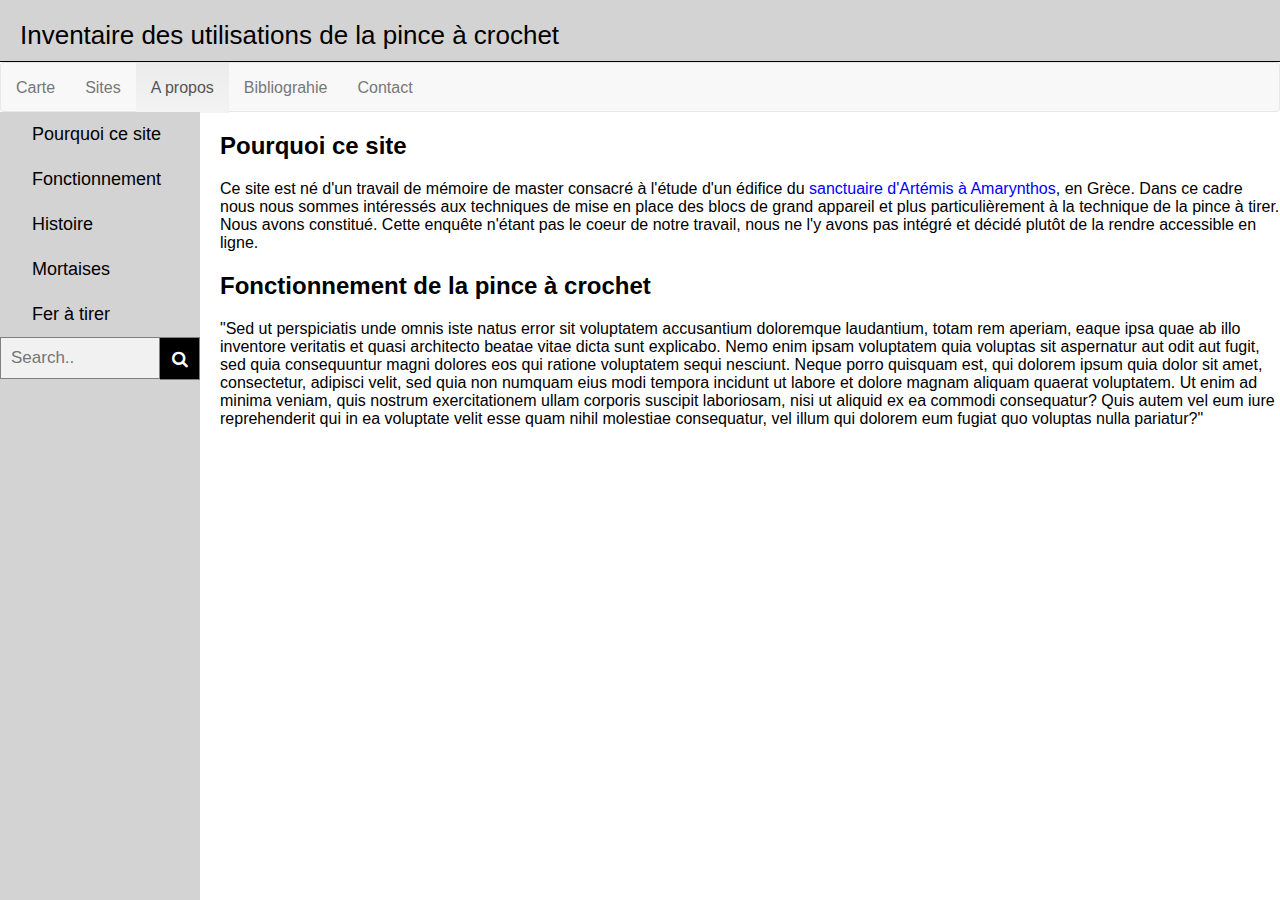
==== about.html @ b3889a68 "corrections" ====
<html>
    <head>
        <meta charset="utf-8">
        <meta name="viewport" content="width=device-width, initial-scale=1.0">
        <meta name="author" content="Jerome Andre">

        <title>Inventaire des attestation de la pince à crochet</title>

         <!-- Load personnal CSS styles -->
        <link rel="stylesheet" href="styles/styles2.css">
        <!-- Load font awesome styles -->
        <link rel="stylesheet" href="https://cdnjs.cloudflare.com/ajax/libs/font-awesome/4.7.0/css/font-awesome.min.css">
        <!-- Load external JavaScript -->
        <script src="scripts/index.js"></script>
    </head>
	

<body>
<h1>Inventaire des utilisations de la pince à crochet</h1>
   <nav class="navbar navbar-default">
  <div class="container-fluid">
    <ul class="nav navbar-nav">
      <li><a href="index.html">Carte</a></li>
      <li><a href="sites.html">Sites</a></li>
	  <li class="active"><a href="about.html">A propos</a></li>
	  <li><a href="bibliography.html">Bibliograhie</a></li>
      <li><a href="contact.html">Contact</a></li>
    </ul>
  </div>
</nav>

        <!-- Barre navigation latérale -->
   <nav>

 <div class="sidenav"></a>

<button class="btn-lateral" ><a href="about.html#Pourquoi ce site">Pourquoi ce site </a>
  </button>
<button class="btn-lateral" ><a href="about.html#Fonctionnement">Fonctionnement</a>
  </button>
<button class="btn-lateral" ><a href="about.html#Germanie supérieure">Histoire</a>
  </button>
<button class="btn-lateral" ><a href="about.html#Germanie supérieure">Mortaises</a>
  </button>
<button class="btn-lateral" ><a href="about.html#Germanie supérieure">Fer à tirer</a>
  </button>
  <!-- The search form -->
<form class="example" action="action_page.php">
  <input type="text" placeholder="Search.." name="search">
  <button type="submit"><i class="fa fa-search" aria-hidden="true"></i></button>
</form>
</div> 
	 </nav>

 <!-- DIV POUR LE TEXTE -->
<div style="margin-left: 220px">

<h2 id="Pourquoi ce site">Pourquoi ce site </h2>
<p>
Ce site est né d'un travail de mémoire de master consacré à l'étude d'un édifice du <a href="https://www.esag.swiss/fr/amarynthos/sanctuary-of-artemis/" style="color: blue;" target="blanck">sanctuaire d'Artémis à Amarynthos</a>, en Grèce. Dans ce cadre nous nous sommes intéressés aux techniques de mise en place des blocs de grand appareil et plus particulièrement à la technique de la pince à tirer. Nous avons constitué. Cette enquête n'étant pas le coeur de notre travail, nous ne l'y avons pas intégré et décidé plutôt de la rendre accessible en ligne.
</p>
<div>

<div>
<h2 id="Fonctionnement">Fonctionnement de la pince à crochet</h2>
</div>

<p>
"Sed ut perspiciatis unde omnis iste natus error sit voluptatem accusantium doloremque laudantium, totam rem aperiam, eaque ipsa quae ab illo inventore veritatis et quasi architecto beatae vitae dicta sunt explicabo. Nemo enim ipsam voluptatem quia voluptas sit aspernatur aut odit aut fugit, sed quia consequuntur magni dolores eos qui ratione voluptatem sequi nesciunt. Neque porro quisquam est, qui dolorem ipsum quia dolor sit amet, consectetur, adipisci velit, sed quia non numquam eius modi tempora incidunt ut labore et dolore magnam aliquam quaerat voluptatem. Ut enim ad minima veniam, quis nostrum exercitationem ullam corporis suscipit laboriosam, nisi ut aliquid ex ea commodi consequatur? Quis autem vel eum iure reprehenderit qui in ea voluptate velit esse quam nihil molestiae consequatur, vel illum qui dolorem eum fugiat quo voluptas nulla pariatur?"

</p>
	


<!-- Loop through all dropdown buttons to toggle between hiding and showing its dropdown content - This allows the user to have multiple dropdowns without any conflict --> 
<script>
var dropdown = document.getElementsByClassName("dropdown-btn");
var i;

for (i = 0; i < dropdown.length; i++) {
  dropdown[i].addEventListener("click", function() {
  this.classList.toggle("active");
  var dropdownContent = this.nextElementSibling;
  if (dropdownContent.style.display === "block") {
  dropdownContent.style.display = "none";
  } else {
  dropdownContent.style.display = "block";
  }
  });
}
</script>




</body>
</html>
---- styles/styles2.css ----
/* Place your CSS styles in this file */
html,body
{
    width: 100%;
    height: 100%;
    margin: 0px;
    padding: 0px;
}

p {
    text-align: left;
    font-family: Arial, Helvetica, sans-serif;
    font-weight: normal;
}

body {
    text-align: left;
    font-family: Arial, Helvetica, sans-serif;
    font-weight: normal;
}

#mapcontainer {
    display: flex;
	width: 100%;
	height: 83%;
	position: fixed;
	top: 110px;
}

#map {
	z-index:0;
	flex: 1;   
	}
	
@media (max-width: 500px) {
#mapcontainer {
    position: fixed;
	right: 0px;
	top: 268px;
  }
}

h1 {
    text-align: left;
    font-family: Arial, Helvetica, sans-serif;
    font-weight: normal;
    background-color: lightgray;
	font-size: 26px;
    padding: 20px;
	padding-bottom: 10px;
	margin: 0;
	border-bottom: solid;
	border-width: thin;
	vertical-align: center;
}

h3 {
	text-align: center;
}

h4 {
    text-align: center;
    font-family: Arial, Helvetica, sans-serif;
    font-weight: bold;
	font-size: 12px;
    padding: 0px;
	padding-bottom: 4px;
	margin: 0;
	vertical-align: center;	
}

.biblio-body{
    margin: 10px;
	margin-left: 20px;
}

 a, a:hover, a:focus, a:active {
     text-decoration: none;
     color: inherit;
 }
 a {
    text-decoration: none;
    color: black;
}

a:hover {
    text-decoration: underline;
}

ul li: last - of -type > a {
       display: block;
       text - align: right;
}

/* POUR LA BARRE NAVIGATION LATERALE,  full height */
.sidenav {
  height: 100%;
  width: 200px;
  position: fixed;
  z-index: 1;
  top: 0 px;
  left: 0;
  background-color: lightgray;
  overflow-x: hidden;

}

.sidenav-titel  { 
	font-size: 22px;
	font-style: bold;
	text-align: center;
}

/* Style the sidenav links and the dropdown button */
.sidenav a, .dropdown-btn, .btn-lateral {
  padding: 6px 8px 6px 16px;
  text-decoration: none;
  font-size: 18px;
  color: black;
  display: block;
  border: none;
  background: none;
  width:100%;
  text-align: left;
  cursor: pointer;
  outline: none;
}

/* On mouse-over */
.sidenav a:hover, .dropdown-btn:hover, .btn-lateral:hover {
  color: #f1f1f1;
}

/* Main content */
.main {
  margin-left: 200px; /* Same as the width of the sidenav */
  font-size: 18px; /* Increased text to enable scrolling */
  padding: 0px 10px;
}

/* Add an active class to the active dropdown button */
.active {
  background-color: green;
  color: white;
}

/* Dropdown container (hidden by default). Optional: add a lighter background color and some left padding to change the design of the dropdown content */
.dropdown-container {
  display: none;
  background-color: gray;
  padding-left: 8px;
}

* {
  box-sizing: border-box;
}

/*POUR LA RECHERCHE BOX */
/* Style the search field */
form.example input[type=text] {
  padding: 10px;
  font-size: 17px;
  border: 1px solid grey;
  float: left;
  width: 80%;
  background: #f1f1f1;
}

/* Style the submit button */
form.example button {
  float: left;
  width: 20%;
  padding: 12px;
  background: black;
  color: white;
  font-size: 17px;
  border: 1px solid grey;
  border-left: none; /* Prevent double borders */
  cursor: pointer;
}

form.example button:hover {
  background:gray;
}

/* Clear floats */
form.example::after {
  content: "";
  clear: both;
  display: table;
}


/* SCALE BAR*/
.leaflet-control-better-scale {
	height: 15px;
}
.leaflet-control-better-scale-upper-first-piece {
    top: 0%;
    left: 0%;
    width: 25%;
}
.leaflet-control-better-scale-upper-second-piece {
    top: 0%;
    left: 50%;
    width: 25%;
}
.leaflet-control-better-scale-lower-first-piece {
    top: 50%;
    left: 25%;
    width: 25%;
}
.leaflet-control-better-scale-lower-second-piece {
    top: 50%;
    left: 75%;
    width: 30%;
}
.leaflet-control-better-scale-ruler-block {
    overflow: hidden;
    position: absolute;
    height: 50%;
    background-color: #444444;
}
.leaflet-control-better-scale-ruler {
    overflow: hidden;
    position: relative;
    width: 100%;
    height: 7px;
    background-color: White;
    border: 1px solid #444444;
}
.leaflet-control-better-scale-label-div {
    position: relative;
    width: 100%;   
}
.leaflet-control-better-scale-label {
    position: absolute;
    width: 10%;
    text-align: center;
    color: #fff;
    font: sans-serif;
    font-weight: bold;
    font-size: 12px;
    height: 5px;
    top: -1px;
     text-shadow: 1px 0 0 #000, 0 -1px 0 #000, 0 1px 0 #000, -1px 0 0 #000;
}
.leaflet-control-better-scale-first-number {
    left: 45%;
}
.leaflet-control-better-scale-second-number {
    left: 95%;
}
/* END SCALE BAR*/


/* Checkboxes text */
.inputs, .inputs_2 {
	width: 110px;
	position: fixed;
	right: 0px;
	top: 110px;
	z-index: 1;
	background-color: #eee;
	flex-wrap: wrap;
	margin: 5px;
	padding: 5px;
	border: solid;
	border-width: thin; 
	border-radius: 5%;
	text-align: left;
    font-family: Arial, Helvetica, sans-serif;
    font-weight: normal; 
	display: flex;
	}
	
.inputs_2 {
	top: 365px;	
}
	
.input-text{
	font-family: Arial, Helvetica, sans-serif;
    font-weight: normal;
	font-size: 14px;
	color: #777;
	flex-wrap: wrap;
}


@media (max-width: 500px) {
  .inputs, .inputs_2 {
    position: fixed;
	right: 0px;
	top: 268px;
	max-width: 110px;
	min-width: 90px;
  }
  .inputs_2 {
    position: fixed;
	right: 0px;
	top: 530px;
  } 
}

/*Style the CLUSTERS*/
.marker-cluster-small {
  background-color: #de6a72 !important;
  opacity: 0.7;
}

.marker-cluster-small div {
  background-color: #C80815 !important;
  opacity: 0.7;
  color: black !important;
}

.nav {
  padding-left: 0;
  margin-bottom: 0;
  list-style: none;
}
.nav > li {
  position: relative;
  display: block;
}
.nav > li > a {
  position: relative;
  display: block;
  padding: 10px 15px;
}
.nav > li > a:hover,
.nav > li > a:focus {
  text-decoration: none;
  background-color: #eee;
}
.nav > li.disabled > a {
  color: #777;
}
.nav > li.disabled > a:hover,
.nav > li.disabled > a:focus {
  color: #777;
  text-decoration: none;
  cursor: not-allowed;
  background-color: transparent;
}
.nav .open > a,
.nav .open > a:hover,
.nav .open > a:focus {
  background-color: #eee;
  border-color: #337ab7;
}
.nav .nav-divider {
  height: 1px;
  margin: 9px 0;
  overflow: hidden;
  background-color: #e5e5e5;
}
.nav > li > a > img {
  max-width: none;
}
.nav-tabs {
  border-bottom: 1px solid #ddd;
}
.nav-tabs > li {
  float: left;
  margin-bottom: -1px;
}
.nav-tabs > li > a {
  margin-right: 2px;
  line-height: 1.42857143;
  border: 1px solid transparent;
  border-radius: 4px 4px 0 0;
}
.nav-tabs > li > a:hover {
  border-color: #eee #eee #ddd;
}
.nav-tabs > li.active > a,
.nav-tabs > li.active > a:hover,
.nav-tabs > li.active > a:focus {
  color: #555;
  cursor: default;
  background-color: #fff;
  border: 1px solid #ddd;
  border-bottom-color: transparent;
}
.nav-tabs.nav-justified {
  width: 100%;
  border-bottom: 0;
}
.nav-tabs.nav-justified > li {
  float: none;
}
.nav-tabs.nav-justified > li > a {
  margin-bottom: 5px;
  text-align: center;
}
.nav-tabs.nav-justified > .dropdown .dropdown-menu {
  top: auto;
  left: auto;
}
@media (min-width: 500px) {
  .nav-tabs.nav-justified > li {
    display: table-cell;
    width: 1%;
  }
  .nav-tabs.nav-justified > li > a {
    margin-bottom: 0;
  }
}
.nav-tabs.nav-justified > li > a {
  margin-right: 0;
  border-radius: 4px;
}
.nav-tabs.nav-justified > .active > a,
.nav-tabs.nav-justified > .active > a:hover,
.nav-tabs.nav-justified > .active > a:focus {
  border: 1px solid #ddd;
}
@media (min-width: 500px) {
  .nav-tabs.nav-justified > li > a {
    border-bottom: 1px solid #ddd;
    border-radius: 4px 4px 0 0;
  }
  .nav-tabs.nav-justified > .active > a,
  .nav-tabs.nav-justified > .active > a:hover,
  .nav-tabs.nav-justified > .active > a:focus {
    border-bottom-color: #fff;
  }
}
.nav-pills > li {
  float: left;
}
.nav-pills > li > a {
  border-radius: 4px;
}
.nav-pills > li + li {
  margin-left: 2px;
}
.nav-pills > li.active > a,
.nav-pills > li.active > a:hover,
.nav-pills > li.active > a:focus {
  color: #fff;
  background-color: #337ab7;
}
.nav-stacked > li {
  float: none;
}
.nav-stacked > li + li {
  margin-top: 2px;
  margin-left: 0;
}
.nav-justified {
  width: 100%;
}
.nav-justified > li {
  float: none;
}
.nav-justified > li > a {
  margin-bottom: 5px;
  text-align: center;
}
.nav-justified > .dropdown .dropdown-menu {
  top: auto;
  left: auto;
}
@media (min-width: 500px) {
  .nav-justified > li {
    display: table-cell;
    width: 1%;
  }
  .nav-justified > li > a {
    margin-bottom: 0;
  }
}
.nav-tabs-justified {
  border-bottom: 0;
}
.nav-tabs-justified > li > a {
  margin-right: 0;
  border-radius: 4px;
}
.nav-tabs-justified > .active > a,
.nav-tabs-justified > .active > a:hover,
.nav-tabs-justified > .active > a:focus {
  border: 1px solid #ddd;
}
@media (min-width: 500px) {
  .nav-tabs-justified > li > a {
    border-bottom: 1px solid #ddd;
    border-radius: 4px 4px 0 0;
  }
  .nav-tabs-justified > .active > a,
  .nav-tabs-justified > .active > a:hover,
  .nav-tabs-justified > .active > a:focus {
    border-bottom-color: #fff;
  }
}
.tab-content > .tab-pane {
  display: none;
}
.tab-content > .active {
  display: block;
}
.nav-tabs .dropdown-menu {
  margin-top: -1px;
  border-top-left-radius: 0;
  border-top-right-radius: 0;
}
.navbar {
  position: relative;
  min-height: 50px;
  margin-bottom: 0px;
  border: 1px solid transparent;
}
@media (min-width: 500px) {
  .navbar {
    border-radius: 4px;
  }
}
@media (min-width: 1px) {
  .navbar-header {
    float: left;
  }
}
.navbar-collapse {
  padding-right: 15px;
  padding-left: 15px;
  overflow-x: visible;
  -webkit-overflow-scrolling: touch;
  border-top: 1px solid transparent;
  -webkit-box-shadow: inset 0 1px 0 rgba(255, 255, 255, .1);
          box-shadow: inset 0 1px 0 rgba(255, 255, 255, .1);
}
.navbar-collapse.in {
  overflow-y: auto;
}
@media (min-width: 500px) {
  .navbar-collapse {
    width: auto;
    border-top: 0;
    -webkit-box-shadow: none;
            box-shadow: none;
	width: 50%;	
 }
  .navbar-collapse.collapse {
    display: block !important;
    height: auto !important;
    padding-bottom: 0;
    overflow: visible !important;
	width: 50%;
  }
  .navbar-collapse.in {
    overflow-y: visible;
  }
  .navbar-fixed-top .navbar-collapse,
  .navbar-static-top .navbar-collapse,
  .navbar-fixed-bottom .navbar-collapse {
    padding-right: 0;
    padding-left: 0;
	width: 50%;
  }
}
.navbar-fixed-top .navbar-collapse,
.navbar-fixed-bottom .navbar-collapse {
  max-height: 340px;
}
@media (max-device-width: 480px) and (orientation: landscape) {
  .navbar-fixed-top .navbar-collapse,
  .navbar-fixed-bottom .navbar-collapse {
    max-height: 200px;
  }
}
.container > .navbar-header,
.container-fluid > .navbar-header,
.container > .navbar-collapse,
.container-fluid > .navbar-collapse {
  margin-right: -15px;
  margin-left: -15px;
}
@media (min-width: 500px) {
  .container > .navbar-header,
  .container-fluid > .navbar-header,
  .container > .navbar-collapse,
  .container-fluid > .navbar-collapse {
    margin-right: 0;
    margin-left: 0;
  }
}
.navbar-static-top {
  z-index: 1000;
  border-width: 0 0 1px;
}
@media (min-width: 500px) {
  .navbar-static-top {
    border-radius: 0;
  }
}
.navbar-fixed-top,
.navbar-fixed-bottom {
  position: fixed;
  right: 0;
  left: 0;
  z-index: 1030;
}
@media (min-width: 500px) {
  .navbar-fixed-top,
  .navbar-fixed-bottom {
    border-radius: 0;
  }
}
.navbar-fixed-top {
  top: 0;
  border-width: 0 0 1px;
}
.navbar-fixed-bottom {
  bottom: 0;
  margin-bottom: 0;
  border-width: 1px 0 0;
}
.navbar-brand {
  float: left;
  height: 50px;
  padding: 15px 15px;
  font-size: 18px;
  line-height: 20px;
}
.navbar-brand:hover,
.navbar-brand:focus {
  text-decoration: none;
}
.navbar-brand > img {
  display: block;
}
@media (min-width: 500px) {
  .navbar > .container .navbar-brand,
  .navbar > .container-fluid .navbar-brand {
    margin-left: -15px;
  }
}
.navbar-toggle {
  position: relative;
  float: right;
  padding: 9px 10px;
  margin-top: 8px;
  margin-right: 15px;
  margin-bottom: 8px;
  background-color: transparent;
  background-image: none;
  border: 1px solid transparent;
  border-radius: 4px;
}
.navbar-toggle:focus {
  outline: 0;
}
.navbar-toggle .icon-bar {
  display: block;
  width: 22px;
  height: 2px;
  border-radius: 1px;
}
.navbar-toggle .icon-bar + .icon-bar {
  margin-top: 4px;
}
@media (min-width: 500px) {
  .navbar-toggle {
    display: none;
  }
}
.navbar-nav {
  margin: 7.5px -15px;
}
.navbar-nav > li > a {
  padding-top: 10px;
  padding-bottom: 10px;
  line-height: 20px;
}
@media (max-width: 499px) {
  .navbar-nav .open .dropdown-menu {
    position: static;
    float: none;
    width: 200px;
    margin-top: 0;
    background-color: transparent;
    border: 0;
    -webkit-box-shadow: none;
            box-shadow: none;
  }
  .navbar-nav .open .dropdown-menu > li > a,
  .navbar-nav .open .dropdown-menu .dropdown-header {
    padding: 5px 15px 5px 25px;
  }
  .navbar-nav .open .dropdown-menu > li > a {
    line-height: 20px;
  }
  .navbar-nav .open .dropdown-menu > li > a:hover,
  .navbar-nav .open .dropdown-menu > li > a:focus {
    background-image: none;
  }
}
@media (min-width: 500px) {
  .navbar-nav {
    float: left;
    margin: 0;
  }
  .navbar-nav > li {
    float: left;
  }
  .navbar-nav > li > a {
    padding-top: 15px;
    padding-bottom: 15px;
  }
}
.navbar-form {
  padding: 10px 15px;
  margin-top: 8px;
  margin-right: -15px;
  margin-bottom: 8px;
  margin-left: -15px;
  border-top: 1px solid transparent;
  border-bottom: 1px solid transparent;
  -webkit-box-shadow: inset 0 1px 0 rgba(255, 255, 255, .1), 0 1px 0 rgba(255, 255, 255, .1);
          box-shadow: inset 0 1px 0 rgba(255, 255, 255, .1), 0 1px 0 rgba(255, 255, 255, .1);
}
@media (min-width: 500px) {
  .navbar-form .form-group {
    display: inline-block;
    margin-bottom: 0;
    vertical-align: middle;
  }
  .navbar-form .form-control {
    display: inline-block;
    width: auto;
    vertical-align: middle;
  }
  .navbar-form .form-control-static {
    display: inline-block;
  }
  .navbar-form .input-group {
    display: inline-table;
    vertical-align: middle;
  }
  .navbar-form .input-group .input-group-addon,
  .navbar-form .input-group .input-group-btn,
  .navbar-form .input-group .form-control {
    width: auto;
  }
  .navbar-form .input-group > .form-control {
    width: 100%;
  }
  .navbar-form .control-label {
    margin-bottom: 0;
    vertical-align: middle;
  }
  .navbar-form .radio,
  .navbar-form .checkbox {
    display: inline-block;
    margin-top: 0;
    margin-bottom: 0;
    vertical-align: middle;
  }
  .navbar-form .radio label,
  .navbar-form .checkbox label {
    padding-left: 0;
  }
  .navbar-form .radio input[type="radio"],
  .navbar-form .checkbox input[type="checkbox"] {
    position: relative;
    margin-left: 0;
  }
  .navbar-form .has-feedback .form-control-feedback {
    top: 0;
  }
}
@media (max-width: 499px) {
  .navbar-form .form-group {
    margin-bottom: 5px;
	width: 200px;
  }
  .navbar-form .form-group:last-child {
    margin-bottom: 0;
  }
}
@media (min-width: 500px) {
  .navbar-form {
    width: auto;
    padding-top: 0;
    padding-bottom: 0;
    margin-right: 0;
    margin-left: 0;
    border: 0;
    -webkit-box-shadow: none;
            box-shadow: none;
  }
}
.navbar-nav > li > .dropdown-menu {
  margin-top: 0;
  border-top-left-radius: 0;
  border-top-right-radius: 0;
}
.navbar-fixed-bottom .navbar-nav > li > .dropdown-menu {
  margin-bottom: 0;
  border-top-left-radius: 4px;
  border-top-right-radius: 4px;
  border-bottom-right-radius: 0;
  border-bottom-left-radius: 0;
}
.navbar-btn {
  margin-top: 8px;
  margin-bottom: 8px;
}
.navbar-btn.btn-sm {
  margin-top: 10px;
  margin-bottom: 10px;
}
.navbar-btn.btn-xs {
  margin-top: 14px;
  margin-bottom: 14px;
}
.navbar-text {
  margin-top: 15px;
  margin-bottom: 15px;
}
@media (min-width: 500px) {
  .navbar-text {
    float: left;
    margin-right: 15px;
    margin-left: 15px;
  }
}
@media (min-width: 500px) {
  .navbar-left {
    float: left !important;
  }
  .navbar-right {
    float: right !important;
    margin-right: -15px;
  }
  .navbar-right ~ .navbar-right {
    margin-right: 0;
  }
}
.navbar-default {
  background-color: #f8f8f8;
  border-color: #e7e7e7;
}
.navbar-default .navbar-brand {
  color: #777;
}
.navbar-default .navbar-brand:hover,
.navbar-default .navbar-brand:focus {
  color: #5e5e5e;
  background-color: transparent;
}
.navbar-default .navbar-text {
  color: #777;
}
.navbar-default .navbar-nav > li > a {
  color: #777;
}
.navbar-default .navbar-nav > li > a:hover,
.navbar-default .navbar-nav > li > a:focus {
  color: #333;
  background-image: linear-gradient(to bottom, #ebebeb 0%, #f3f3f3 100%);
}
.navbar-default .navbar-nav > .active > a,
.navbar-default .navbar-nav > .active > a:hover,
.navbar-default .navbar-nav > .active > a:focus {
  color: #555;
  background-image: linear-gradient(to bottom, #ebebeb 0%, #f3f3f3 100%);
}
.navbar-default .navbar-nav > .disabled > a,
.navbar-default .navbar-nav > .disabled > a:hover,
.navbar-default .navbar-nav > .disabled > a:focus {
  color: #ccc;
  background-color: transparent;
}
.navbar-default .navbar-toggle {
  border-color: #ddd;
}
.navbar-default .navbar-toggle:hover,
.navbar-default .navbar-toggle:focus {
  background-color: #ddd;
}
.navbar-default .navbar-toggle .icon-bar {
  background-color: #888;
}
.navbar-default .navbar-collapse,
.navbar-default .navbar-form {
  border-color: #e7e7e7;
}
.navbar-default .navbar-nav > .open > a,
.navbar-default .navbar-nav > .open > a:hover,
.navbar-default .navbar-nav > .open > a:focus {
  color: #555;
  background-image: linear-gradient(to bottom, #ebebeb 0%, #f3f3f3 100%);
}
@media (max-width: 499px) {
  .navbar-default .navbar-nav .open .dropdown-menu > li > a {
    color: #777;
  }
  .navbar-default .navbar-nav .open .dropdown-menu > li > a:hover,
  .navbar-default .navbar-nav .open .dropdown-menu > li > a:focus {
    color: #333;
    background-color: transparent;
  }
  .navbar-default .navbar-nav .open .dropdown-menu > .active > a,
  .navbar-default .navbar-nav .open .dropdown-menu > .active > a:hover,
  .navbar-default .navbar-nav .open .dropdown-menu > .active > a:focus {
    color: #555;
    background-image: linear-gradient(to bottom, #ebebeb 0%, #f3f3f3 100%);
  }
  .navbar-default .navbar-nav .open .dropdown-menu > .disabled > a,
  .navbar-default .navbar-nav .open .dropdown-menu > .disabled > a:hover,
  .navbar-default .navbar-nav .open .dropdown-menu > .disabled > a:focus {
    color: #ccc;
    background-color: transparent;
  }
}
.navbar-default .navbar-link {
  color: #777;
}
.navbar-default .navbar-link:hover {
  color: #333;
}
.navbar-default .btn-link {
  color: #777;
}
.navbar-default .btn-link:hover,
.navbar-default .btn-link:focus {
  color: #333;
}
.navbar-default .btn-link[disabled]:hover,
fieldset[disabled] .navbar-default .btn-link:hover,
.navbar-default .btn-link[disabled]:focus,
fieldset[disabled] .navbar-default .btn-link:focus {
  color: #ccc;
}

.section-padding {
    padding: 45px 0;
}
.section-dark {
    background-color: #f9f9f9;
    z-index: -2;
}
.form-control,
.form-group .form-control {
    border: 0;
    background-image: -webkit-gradient(linear, left top, left bottom, from(#009688), to(#009688)), -webkit-gradient(linear, left top, left bottom, from(#D2D2D2), to(#D2D2D2));
    background-image: -webkit-linear-gradient(#009688, #009688), -webkit-linear-gradient(#D2D2D2, #D2D2D2);
    background-image: -o-linear-gradient(#009688, #009688), -o-linear-gradient(#D2D2D2, #D2D2D2);
    background-image: linear-gradient(#009688, #009688), linear-gradient(#D2D2D2, #D2D2D2);
    -webkit-background-size: 0 2px, 100% 1px;
    background-size: 0 2px, 100% 1px;
    background-repeat: no-repeat;
    background-position: center bottom, center -webkit-calc(100% - 1px);
    background-position: center bottom, center calc(100% - 1px);
    background-color: rgba(0, 0, 0, 0);
    -webkit-transition: background 0s ease-out;
    -o-transition: background 0s ease-out;
    transition: background 0s ease-out;
    float: none;
    -webkit-box-shadow: none;
    box-shadow: none;
    border-radius: 0
}

.form-control::-moz-placeholder,
.form-group .form-control::-moz-placeholder {
    color: #BDBDBD;
    font-weight: 400
}

.form-control:-ms-input-placeholder,
.form-group .form-control:-ms-input-placeholder {
    color: #BDBDBD;
    font-weight: 400
}

.form-control::-webkit-input-placeholder,
.form-group .form-control::-webkit-input-placeholder {
    color: #BDBDBD;
    font-weight: 400
}

.form-control[disabled],
.form-control[readonly],
.form-group .form-control[disabled],
.form-group .form-control[readonly],
fieldset[disabled] .form-control,
fieldset[disabled] .form-group .form-control {
    background-color: rgba(0, 0, 0, 0)
}

.form-control[disabled],
.form-group .form-control[disabled],
fieldset[disabled] .form-control,
fieldset[disabled] .form-group .form-control {
    background-image: none;
    border-bottom: 1px dotted #D2D2D2
}

.form-group {
    position: relative
}

.form-group.label-floating label.control-label,
.form-group.label-placeholder label.control-label,
.form-group.label-static label.control-label {
    position: absolute;
    pointer-events: none;
    -webkit-transition: .3s ease all;
    -o-transition: .3s ease all;
    transition: .3s ease all
}

.form-group.label-floating label.control-label {
    will-change: left, top, contents
}

.form-group.label-placeholder:not(.is-empty) label.control-label {
    display: none
}

.form-group .help-block {
    position: absolute;
    display: none
}

.form-group.is-focused .form-control {
    outline: 0;
    background-image: -webkit-gradient(linear, left top, left bottom, from(#009688), to(#009688)), -webkit-gradient(linear, left top, left bottom, from(#D2D2D2), to(#D2D2D2));
    background-image: -webkit-linear-gradient(#009688, #009688), -webkit-linear-gradient(#D2D2D2, #D2D2D2);
    background-image: -o-linear-gradient(#009688, #009688), -o-linear-gradient(#D2D2D2, #D2D2D2);
    background-image: linear-gradient(#009688, #009688), linear-gradient(#D2D2D2, #D2D2D2);
    -webkit-background-size: 100% 2px, 100% 1px;
    background-size: 100% 2px, 100% 1px;
    -webkit-box-shadow: none;
    box-shadow: none;
    -webkit-transition-duration: .3s;
    -o-transition-duration: .3s;
    transition-duration: .3s
}

.form-group.is-focused .form-control .material-input:after {
    background-color: #009688
}

.form-group.is-focused label,
.form-group.is-focused label.control-label {
    color: #009688
}

.form-group.is-focused.label-placeholder label,
.form-group.is-focused.label-placeholder label.control-label {
    color: #BDBDBD
}

.form-group.is-focused .help-block {
    display: block
}

.form-group.has-warning .form-control {
    -webkit-box-shadow: none;
    box-shadow: none
}

.form-group.has-warning.is-focused .form-control {
    background-image: -webkit-gradient(linear, left top, left bottom, from(#ff5722), to(#ff5722)), -webkit-gradient(linear, left top, left bottom, from(#D2D2D2), to(#D2D2D2));
    background-image: -webkit-linear-gradient(#ff5722, #ff5722), -webkit-linear-gradient(#D2D2D2, #D2D2D2);
    background-image: -o-linear-gradient(#ff5722, #ff5722), -o-linear-gradient(#D2D2D2, #D2D2D2);
    background-image: linear-gradient(#ff5722, #ff5722), linear-gradient(#D2D2D2, #D2D2D2)
}

.form-group.has-warning .help-block,
.form-group.has-warning label.control-label {
    color: #ff5722
}

.form-group.has-error .form-control {
    -webkit-box-shadow: none;
    box-shadow: none
}

.form-group.has-error .help-block,
.form-group.has-error label.control-label {
    color: #f44336
}

.form-group.has-success .form-control {
    -webkit-box-shadow: none;
    box-shadow: none
}

.form-group.has-success.is-focused .form-control {
    background-image: -webkit-gradient(linear, left top, left bottom, from(#4caf50), to(#4caf50)), -webkit-gradient(linear, left top, left bottom, from(#D2D2D2), to(#D2D2D2));
    background-image: -webkit-linear-gradient(#4caf50, #4caf50), -webkit-linear-gradient(#D2D2D2, #D2D2D2);
    background-image: -o-linear-gradient(#4caf50, #4caf50), -o-linear-gradient(#D2D2D2, #D2D2D2);
    background-image: linear-gradient(#4caf50, #4caf50), linear-gradient(#D2D2D2, #D2D2D2)
}

.form-group.has-success .help-block,
.form-group.has-success label.control-label {
    color: #4caf50
}

.form-group.has-info .form-control {
    -webkit-box-shadow: none;
    box-shadow: none
}

.form-group.has-info.is-focused .form-control {
    background-image: -webkit-gradient(linear, left top, left bottom, from(#03a9f4), to(#03a9f4)), -webkit-gradient(linear, left top, left bottom, from(#D2D2D2), to(#D2D2D2));
    background-image: -webkit-linear-gradient(#03a9f4, #03a9f4), -webkit-linear-gradient(#D2D2D2, #D2D2D2);
    background-image: -o-linear-gradient(#03a9f4, #03a9f4), -o-linear-gradient(#D2D2D2, #D2D2D2);
    background-image: linear-gradient(#03a9f4, #03a9f4), linear-gradient(#D2D2D2, #D2D2D2)
}

.form-group.has-info .help-block,
.form-group.has-info label.control-label {
    color: #03a9f4
}

.form-group textarea {
    resize: none
}

.form-group textarea~.form-control-highlight {
    margin-top: -11px
}

.form-group select {
    -webkit-appearance: none;
    -moz-appearance: none;
    appearance: none
}

.form-group select~.material-input:after {
    display: none
}

.form-control {
    margin-bottom: 7px
}

.form-control::-moz-placeholder {
    font-size: 16px;
    line-height: 1.42857143;
    color: #BDBDBD;
    font-weight: 400
}

.form-control:-ms-input-placeholder {
    font-size: 16px;
    line-height: 1.42857143;
    color: #BDBDBD;
    font-weight: 400
}

.form-control::-webkit-input-placeholder {
    font-size: 16px;
    line-height: 1.42857143;
    color: #BDBDBD;
    font-weight: 400
}
.checkbox label,
.radio label,
label {
    font-size: 16px;
    line-height: 1.42857143;
    color: #BDBDBD;
    font-weight: 400
}

label.control-label {
    font-size: 12px;
    line-height: 1.07142857;
    font-weight: 400;
    margin: 16px 0 0 0
}

.help-block {
    margin-top: 0;
    font-size: 12px
}

.form-group {
    padding-bottom: 7px;
    margin: 28px 0 0 0
}

.form-group .form-control {
    margin-bottom: 7px
}

.form-group .form-control::-moz-placeholder {
    font-size: 16px;
    line-height: 1.42857143;
    color: #BDBDBD;
    font-weight: 400
}

.form-group .form-control:-ms-input-placeholder {
    font-size: 16px;
    line-height: 1.42857143;
    color: #BDBDBD;
    font-weight: 400
}

.form-group .form-control::-webkit-input-placeholder {
    font-size: 16px;
    line-height: 1.42857143;
    color: #BDBDBD;
    font-weight: 400
}

.form-group .checkbox label,
.form-group .radio label,
.form-group label {
    font-size: 16px;
    line-height: 1.42857143;
    color: #BDBDBD;
    font-weight: 400
}

.form-group label.control-label {
    font-size: 12px;
    line-height: 1.07142857;
    font-weight: 400;
    margin: 16px 0 0 0
}

.form-group .help-block {
    margin-top: 0;
    font-size: 12px
}

.form-group.label-floating label.control-label,
.form-group.label-placeholder label.control-label {
    top: -7px;
    font-size: 16px;
    line-height: 1.42857143
}

.form-group.label-floating.is-focused label.control-label,
.form-group.label-floating:not(.is-empty) label.control-label,
.form-group.label-static label.control-label {
    top: -30px;
    left: 0;
    font-size: 12px;
    line-height: 1.07142857
}

.form-group.label-floating input.form-control:-webkit-autofill~label.control-label label.control-label {
    top: -30px;
    left: 0;
    font-size: 12px;
    line-height: 1.07142857
}

.form-group.form-group-sm {
    padding-bottom: 3px;
    margin: 21px 0 0 0
}

.form-group.form-group-sm .form-control {
    margin-bottom: 3px
}

.form-group.form-group-sm .form-control::-moz-placeholder {
    font-size: 11px;
    line-height: 1.5;
    color: #BDBDBD;
    font-weight: 400
}

.form-group.form-group-sm .form-control:-ms-input-placeholder {
    font-size: 11px;
    line-height: 1.5;
    color: #BDBDBD;
    font-weight: 400
}

.form-group.form-group-sm .form-control::-webkit-input-placeholder {
    font-size: 11px;
    line-height: 1.5;
    color: #BDBDBD;
    font-weight: 400
}

.form-group.form-group-sm .checkbox label,
.form-group.form-group-sm .radio label,
.form-group.form-group-sm label {
    font-size: 11px;
    line-height: 1.5;
    color: #BDBDBD;
    font-weight: 400
}

.form-group.form-group-sm label.control-label {
    font-size: 9px;
    line-height: 1.125;
    font-weight: 400;
    margin: 16px 0 0 0
}

.form-group.form-group-sm .help-block {
    margin-top: 0;
    font-size: 9px
}

.form-group.form-group-sm.label-floating label.control-label,
.form-group.form-group-sm.label-placeholder label.control-label {
    top: -11px;
    font-size: 11px;
    line-height: 1.5
}

.form-group.form-group-sm.label-floating.is-focused label.control-label,
.form-group.form-group-sm.label-floating:not(.is-empty) label.control-label,
.form-group.form-group-sm.label-static label.control-label {
    top: -25px;
    left: 0;
    font-size: 9px;
    line-height: 1.125
}

.form-group.form-group-sm.label-floating input.form-control:-webkit-autofill~label.control-label label.control-label {
    top: -25px;
    left: 0;
    font-size: 9px;
    line-height: 1.125
}

.form-group.form-group-lg {
    padding-bottom: 9px;
    margin: 30px 0 0 0
}

.form-group.form-group-lg .form-control {
    margin-bottom: 9px
}

.form-group.form-group-lg .form-control::-moz-placeholder {
    font-size: 18px;
    line-height: 1.3333333;
    color: #BDBDBD;
    font-weight: 400
}

.form-group.form-group-lg .form-control:-ms-input-placeholder {
    font-size: 18px;
    line-height: 1.3333333;
    color: #BDBDBD;
    font-weight: 400
}

.form-group.form-group-lg .form-control::-webkit-input-placeholder {
    font-size: 18px;
    line-height: 1.3333333;
    color: #BDBDBD;
    font-weight: 400
}

.form-group.form-group-lg .checkbox label,
.form-group.form-group-lg .radio label,
.form-group.form-group-lg label {
    font-size: 18px;
    line-height: 1.3333333;
    color: #BDBDBD;
    font-weight: 400
}

.form-group.form-group-lg label.control-label {
    font-size: 14px;
    line-height: .99999998;
    font-weight: 400;
    margin: 16px 0 0 0
}

.form-group.form-group-lg .help-block {
    margin-top: 0;
    font-size: 14px
}

.form-group.form-group-lg.label-floating label.control-label,
.form-group.form-group-lg.label-placeholder label.control-label {
    top: -5px;
    font-size: 18px;
    line-height: 1.3333333
}

.form-group.form-group-lg.label-floating.is-focused label.control-label,
.form-group.form-group-lg.label-floating:not(.is-empty) label.control-label,
.form-group.form-group-lg.label-static label.control-label {
    top: -32px;
    left: 0;
    font-size: 14px;
    line-height: .99999998
}

.form-group.form-group-lg.label-floating input.form-control:-webkit-autofill~label.control-label label.control-label {
    top: -32px;
    left: 0;
    font-size: 14px;
    line-height: .99999998
}

select.form-control {
    border: 0;
    -webkit-box-shadow: none;
    box-shadow: none;
    border-radius: 0
}

.form-group.is-focused select.form-control {
    -webkit-box-shadow: none;
    box-shadow: none;
    border-color: #D2D2D2
}

.form-group.is-focused select.form-control[multiple],
select.form-control[multiple] {
    height: 85px
}

.input-group-btn .btn {
    margin: 0 0 7px 0
}

.form-group.form-group-sm .input-group-btn .btn {
    margin: 0 0 3px 0
}

.form-group.form-group-lg .input-group-btn .btn {
    margin: 0 0 9px 0
}

.input-group .input-group-btn {
    padding: 0 12px
}

.input-group .input-group-addon {
    border: 0;
    background: 0 0
}

.form-group input[type=file] {
    opacity: 0;
    position: absolute;
    top: 0;
    right: 0;
    bottom: 0;
    left: 0;
    width: 100%;
    height: 100%;
    z-index: 100
}
.contact-widget-section .single-contact-widget {
    background: #f9f9f9;
    padding: 20px 25px;
    box-shadow: 0 1px 4px rgba(0, 0, 0, 0.26);
    height: 260px;
    margin-top: 25px;
    transition: all 0.3s ease-in-out
}

.contact-widget-section .single-contact-widget i {
    font-size: 75px
}

.contact-widget-section .single-contact-widget h3 {
    font-size: 20px;
    color: #333;
    font-weight: 700;
    padding-bottom: 10px
}

.contact-widget-section .single-contact-widget p {
    line-height: 16px
}

.contact-widget-section .single-contact-widget:hover {
    background: #fff;
    box-shadow: 0 1px 4px rgba(0, 0, 0, 0.46);
    cursor: pointer;
    transition: all 0.3s ease-in-out
}

#contactForm {
    margin-top: -10px
}

#contactForm .form-group label.control-label {
    color: #8c8c8c
}

#contactForm .form-control {
    font-weight: 500;
    height: auto
}

.btn .btn-default {
    background-color: darkgray;
	z-index:102;
	border: solid;
	border-width: thin;
	color: red;
}

.modal-body {
    text-align: justify;
}

.modal-title {
	text-align: center;
}
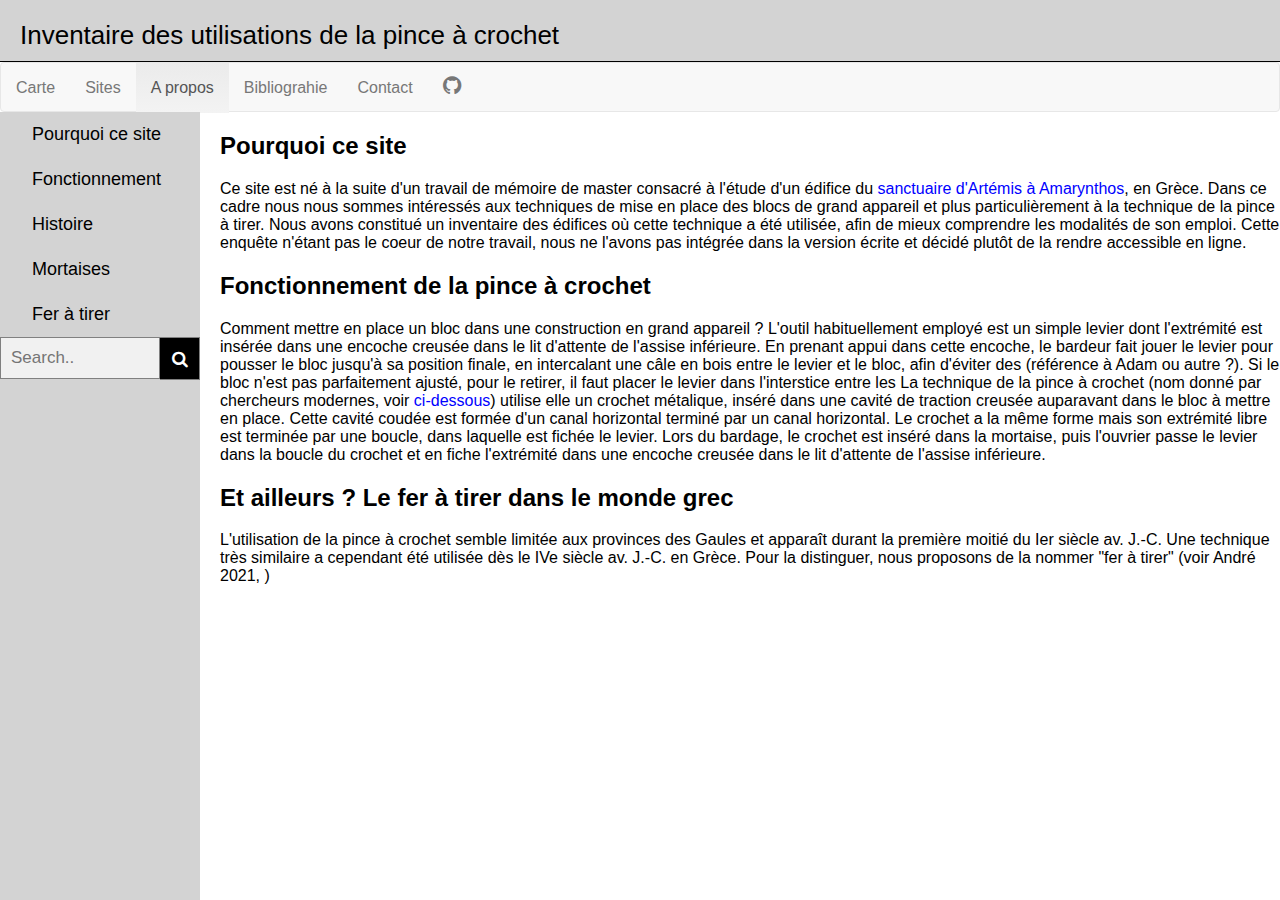
==== commit 16b30b68: "Update about.html" ====
--- a/about.html
+++ b/about.html
@@ -25,6 +25,7 @@
 	  <li class="active"><a href="about.html">A propos</a></li>
 	  <li><a href="bibliography.html">Bibliograhie</a></li>
       <li><a href="contact.html">Contact</a></li>
+	  <li class="navbar-nav pull-right"><a href="https://github.com/jandre3/pince-crochet" target="_blank"><i class="fa fa-lg fa-github"></i></a></li>
     </ul>
   </div>
 </nav>
@@ -57,7 +58,11 @@
 
 <h2 id="Pourquoi ce site">Pourquoi ce site </h2>
 <p>
-Ce site est né d'un travail de mémoire de master consacré à l'étude d'un édifice du <a href="https://www.esag.swiss/fr/amarynthos/sanctuary-of-artemis/" style="color: blue;" target="blanck">sanctuaire d'Artémis à Amarynthos</a>, en Grèce. Dans ce cadre nous nous sommes intéressés aux techniques de mise en place des blocs de grand appareil et plus particulièrement à la technique de la pince à tirer. Nous avons constitué. Cette enquête n'étant pas le coeur de notre travail, nous ne l'y avons pas intégré et décidé plutôt de la rendre accessible en ligne.
+Ce site est né à la suite d'un travail de mémoire de master consacré à l'étude d'un édifice du <a href="https://www.esag.swiss/fr/amarynthos/sanctuary-of-artemis/" style="color: blue;" target="blanck">sanctuaire d'Artémis à Amarynthos</a>, en Grèce.
+Dans ce cadre nous nous sommes intéressés aux techniques de mise en place des blocs de grand appareil et plus particulièrement à la technique de la pince à tirer.
+Nous avons constitué un inventaire des édifices où cette technique a été utilisée, afin de mieux comprendre les modalités de son emploi.
+Cette enquête n'étant pas le coeur de notre travail, nous ne l'avons pas intégrée dans la version écrite et décidé plutôt de la rendre accessible en ligne.
+
 </p>
 <div>
 
@@ -66,11 +71,25 @@
 </div>
 
 <p>
-"Sed ut perspiciatis unde omnis iste natus error sit voluptatem accusantium doloremque laudantium, totam rem aperiam, eaque ipsa quae ab illo inventore veritatis et quasi architecto beatae vitae dicta sunt explicabo. Nemo enim ipsam voluptatem quia voluptas sit aspernatur aut odit aut fugit, sed quia consequuntur magni dolores eos qui ratione voluptatem sequi nesciunt. Neque porro quisquam est, qui dolorem ipsum quia dolor sit amet, consectetur, adipisci velit, sed quia non numquam eius modi tempora incidunt ut labore et dolore magnam aliquam quaerat voluptatem. Ut enim ad minima veniam, quis nostrum exercitationem ullam corporis suscipit laboriosam, nisi ut aliquid ex ea commodi consequatur? Quis autem vel eum iure reprehenderit qui in ea voluptate velit esse quam nihil molestiae consequatur, vel illum qui dolorem eum fugiat quo voluptas nulla pariatur?"
+Comment mettre en place un bloc dans une construction en grand appareil ? L'outil habituellement employé est un simple levier dont l'extrémité est insérée dans une encoche creusée dans le lit d'attente de l'assise inférieure.
+En prenant appui dans cette encoche, le bardeur fait jouer le levier pour pousser le bloc jusqu'à sa position finale, en intercalant une câle en bois entre le levier et le bloc, afin d'éviter des (référence à Adam ou autre ?).
+Si le bloc n'est pas parfaitement ajusté, pour le retirer, il faut placer le levier dans l'interstice entre les 
+
+La technique de la pince à crochet (nom donné par chercheurs modernes, voir <a href="about.html#Histoire" style="color: blue;">ci-dessous</a>) utilise elle un crochet métalique, inséré dans une cavité de traction creusée auparavant dans le bloc à mettre en place.
+Cette cavité coudée est formée d'un canal horizontal terminé par un canal horizontal. Le crochet a la même forme mais son extrémité libre est terminée par une boucle, dans laquelle est fichée le levier.
+Lors du bardage, le crochet est inséré dans la mortaise, puis l'ouvrier passe le levier dans la boucle du crochet et en fiche l'extrémité dans une encoche creusée dans le lit d'attente de l'assise inférieure. 
+
 
 </p>
 	
+<div>
+<h2 id="Fonctionnement">Et ailleurs ? Le fer à tirer dans le monde grec</h2>
+</div>
+<p>
+L'utilisation de la pince à crochet semble limitée aux provinces des Gaules et apparaît durant la première moitié du Ier siècle av. J.-C. Une technique très similaire a cependant été utilisée dès le IVe siècle av. J.-C. en Grèce. 
 
+Pour la distinguer, nous proposons de la nommer "fer à tirer" (voir André 2021, )
+</p>
 
 <!-- Loop through all dropdown buttons to toggle between hiding and showing its dropdown content - This allows the user to have multiple dropdowns without any conflict --> 
 <script>
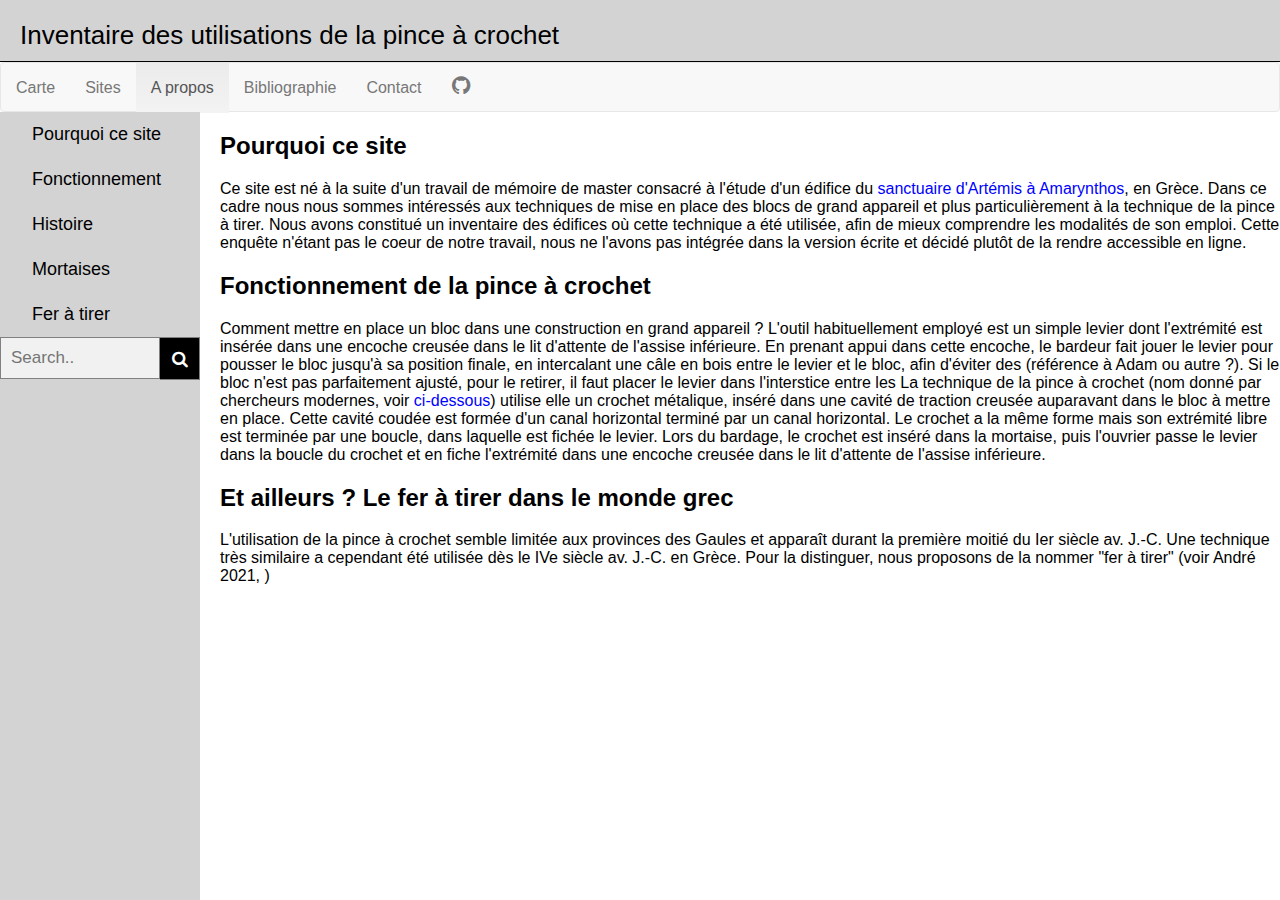
==== commit f0a985a6: "orthographic corrections" ====
--- a/about.html
+++ b/about.html
@@ -23,7 +23,7 @@
       <li><a href="index.html">Carte</a></li>
       <li><a href="sites.html">Sites</a></li>
 	  <li class="active"><a href="about.html">A propos</a></li>
-	  <li><a href="bibliography.html">Bibliograhie</a></li>
+	  <li><a href="bibliography.html">Bibliographie</a></li>
       <li><a href="contact.html">Contact</a></li>
 	  <li class="navbar-nav pull-right"><a href="https://github.com/jandre3/pince-crochet" target="_blank"><i class="fa fa-lg fa-github"></i></a></li>
     </ul>
